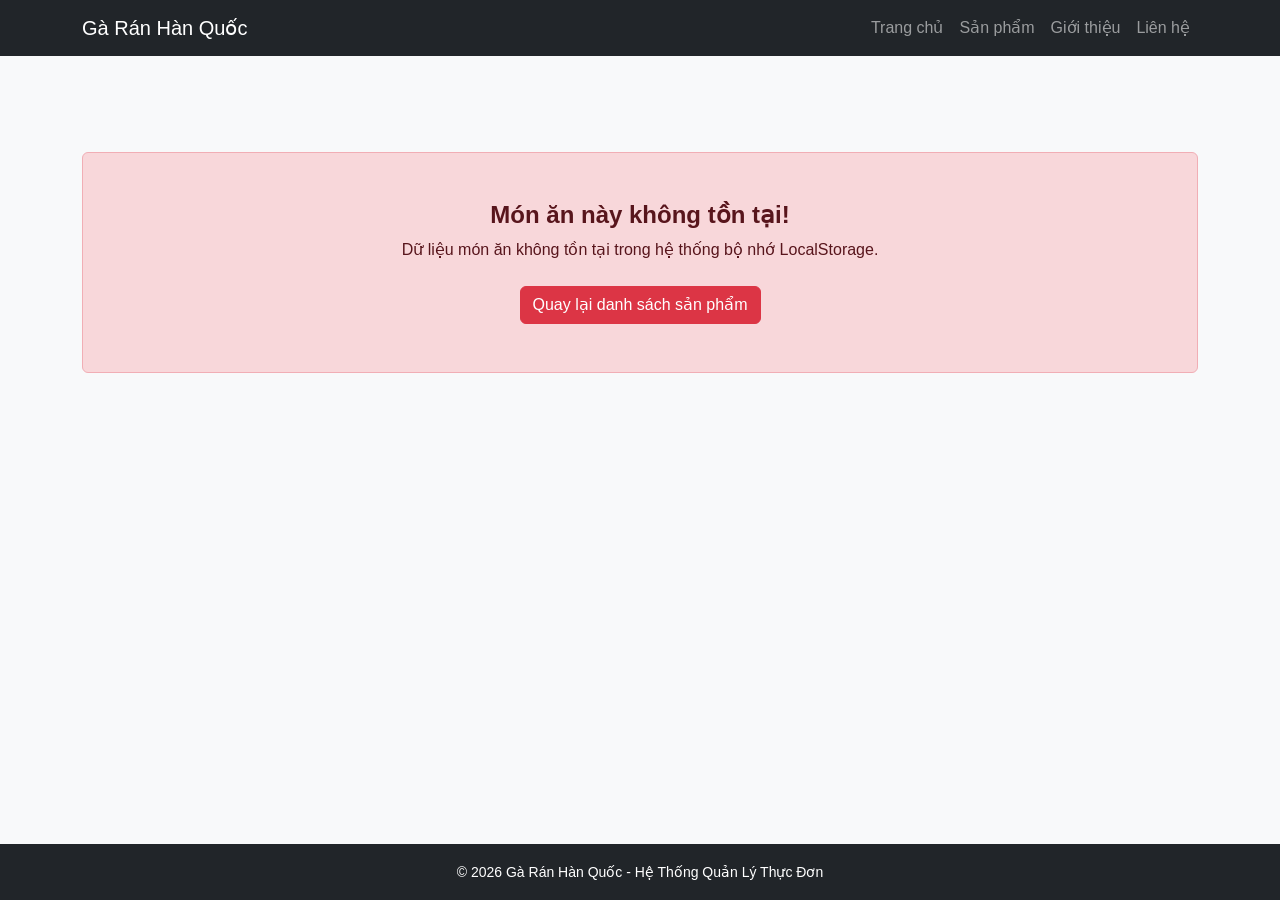
==== html/chi-tiet.html @ 892d939b "Upload du an" ====
<!DOCTYPE html>
<html lang="vi">
<head>
    <meta charset="UTF-8">
    <meta name="viewport" content="width=device-width, initial-scale=1.0">
    <title>Chi Tiết Sản Phẩm</title>
    <link href="https://cdn.jsdelivr.net/npm/bootstrap@5.3.3/dist/css/bootstrap.min.css" rel="stylesheet" integrity="sha384-QWTKZyjpPEjISv5WaRU9OFeRpok6YctnYmDr5pNlyT2bRjXh0JMhjY6hW+ALEwIH" crossorigin="anonymous">
    <link rel="stylesheet" href="../css/style.css">
</head>
<body class="bg-light d-flex flex-column min-vh-100">

    <nav class="navbar navbar-expand-lg navbar-dark bg-dark">
        <div class="container">
            <a class="navbar-brand" href="../index.html">Gà Rán Hàn Quốc</a>
            <div class="navbar-nav ms-auto">
                <a class="nav-link" href="../index.html">Trang chủ</a>
                <a class="nav-link" href="san-pham.html">Sản phẩm</a>
                <a class="nav-link" href="gioi-thieu.html">Giới thiệu</a>
                <a class="nav-link" href="lien-he.html">Liên hệ</a>
            </div>
        </div>
    </nav>

    <div class="container mt-5 mb-5" id="detail-container">
        <div class="card shadow-sm p-4 bg-white rounded">
            <div class="row align-items-center">
                
                <div class="col-md-6 text-center mb-4 mb-md-0">
                    <img id="detail-img" src="../assets/logo.jpg" alt="Hình ảnh sản phẩm" class="img-fluid rounded shadow-sm object-fit-cover" style="max-height: 400px; width: 100%;">
                </div>
                
                <div class="col-md-6">
                    <small id="detail-id" class="text-muted text-uppercase fw-bold d-block mb-1"></small>
                    <h1 id="detail-name" class="fw-bold text-dark mb-2">Đang tải tên món ăn...</h1>
                    <h3 id="detail-price" class="text-danger fw-bold mb-4">0 đ</h3>
                    
                    <hr>
                    
                    <h5 class="fw-bold text-secondary">Mô tả sản phẩm:</h5>
                    <p id="detail-desc" class="text-muted lh-base" style="text-align: justify;"></p>
                    
                    <div class="mt-4 d-flex gap-3">
                        <a href="san-pham.html" class="btn btn-secondary px-4">
                            ← Quay lại danh sách
                        </a>
                        <button class="btn btn-success px-4" onclick="buyNow()">
                            Đặt mua ngay
                        </button>
                    </div>
                </div>

            </div>
        </div>
    </div>

    <footer class="text-center text-white bg-dark py-3 mt-auto">
        <div class="container">
            <small>&copy; 2026 Gà Rán Hàn Quốc - Hệ Thống Quản Lý Thực Đơn</small>
        </div>
    </footer>

    <script>
        window.onload = function() {
            // 1. Lấy mã 'id' từ URL thanh địa chỉ (?id=02)
            const urlParams = new URLSearchParams(window.location.search);
            const productId = urlParams.get('id');

            // 2. Lấy mảng danh sách sản phẩm hiện tại từ localStorage về
            const productList = JSON.parse(localStorage.getItem("products")) || [];

            // 3. Tìm sản phẩm cụ thể trùng với ID vừa lấy
            const product = productList.find(p => p.id === productId);

            // 4. Nếu tồn tại sản phẩm, tiến hành đổ dữ liệu động lên giao diện
            if (product) {
                document.getElementById("detail-name").innerText = product.name;
                document.getElementById("detail-price").innerText = product.price.toLocaleString('vi-VN') + " đ";
                document.getElementById("detail-img").src = product.image;
                document.getElementById("detail-id").innerText = "Mã sản phẩm: " + product.id;
                
                // Gán mô tả riêng biệt của từng món ăn vào đây
                document.getElementById("detail-desc").innerText = product.description || "Món ăn ngon miệng, chuẩn bị sạch sẽ, đảm bảo vệ sinh an toàn thực phẩm.";
                
                document.getElementById("detail-img").alt = product.name;
                document.title = product.name + " - Chi Tiết Sản Phẩm";
            } else {
                // Hiển thị giao diện thông báo lỗi nếu không bắt được dữ liệu ID
                document.getElementById("detail-container").innerHTML = `
                    <div class="alert alert-danger text-center my-5 p-5" role="alert">
                        <h4 class="alert-heading fw-bold">Món ăn này không tồn tại!</h4>
                        <p class="mb-4">Dữ liệu món ăn không tồn tại trong hệ thống bộ nhớ LocalStorage.</p>
                        <a href="san-pham.html" class="btn btn-danger">Quay lại danh sách sản phẩm</a>
                    </div>
                `;
            }
        };

        function buyNow() {
            alert("Đã ghi nhận món ăn vào hệ thống đặt hàng!");
        }
    </script>

    <script src="https://cdn.jsdelivr.net/npm/bootstrap@5.3.3/dist/js/bootstrap.bundle.min.js" integrity="sha384-YvpcrYf0tY3lHB60NNkmXc5s9fDVZLESaAA55NDzOxhy9GkcIdslK1eN7N6jIeHz" crossorigin="anonymous"></script>
</body>
</html>
---- css/style.css ----
body {
background-color: #f5f5f5;
font-family: Arial, sans-serif;
}

.product-item {
background: white;
border-radius: 10px;
overflow: hidden;
transition: 0.3s;
}

.product-item:hover {
transform: translateY(-5px);
}

.product-image img {
width: 100%;
height: 220px;
object-fit: cover;
}

.product-info {
padding: 15px;
text-align: center;
}

.product-name {
font-weight: bold;
font-size: 16px;
}

.product-price {
color: red;
font-weight: bold;
}
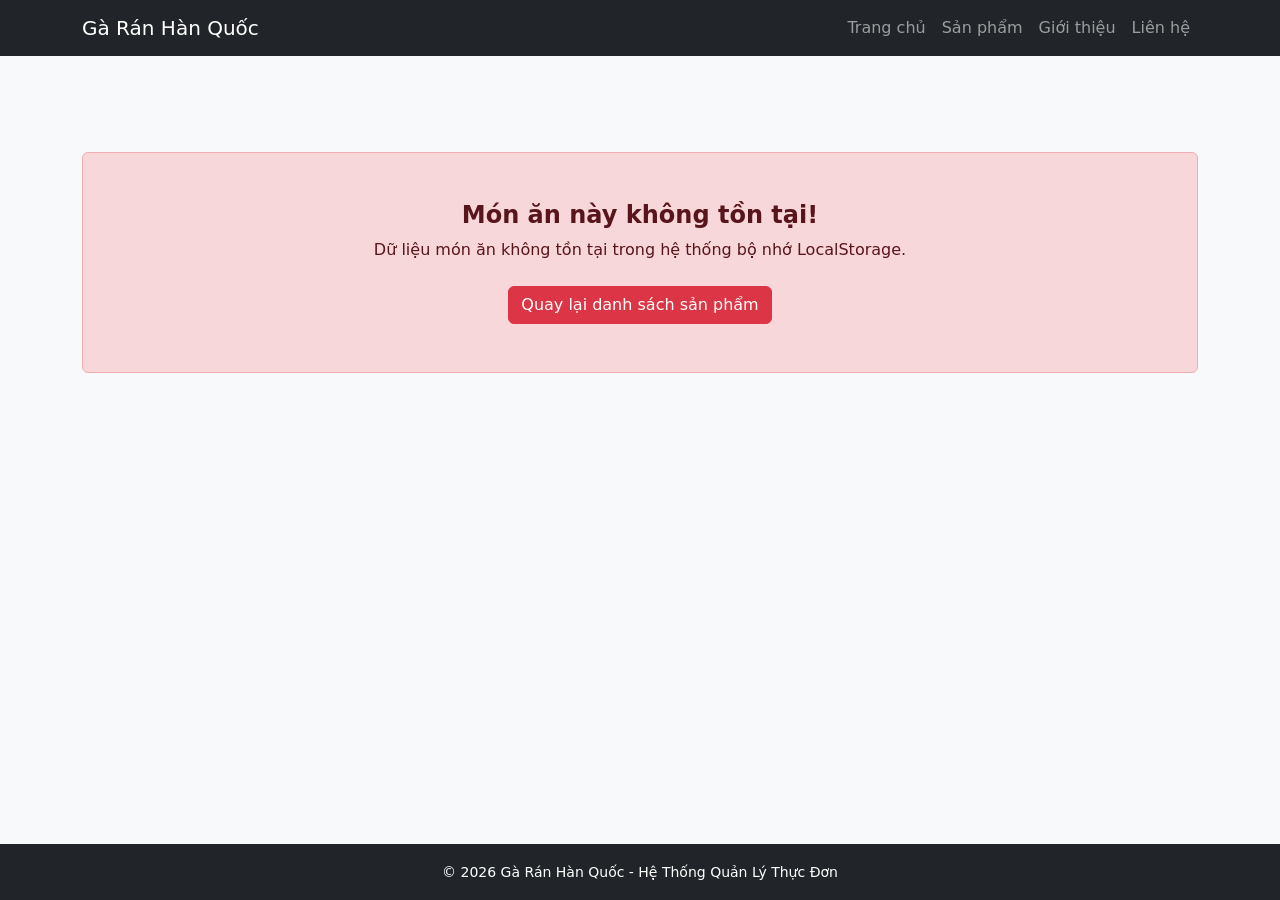
==== commit f80d2638: "update" ====
--- a/html/chi-tiet.html
+++ b/html/chi-tiet.html
@@ -2,7 +2,6 @@
 <html lang="vi">
 <head>
     <meta charset="UTF-8">
-    <meta name="viewport" content="width=device-width, initial-scale=1.0">
     <title>Chi Tiết Sản Phẩm</title>
     <link href="https://cdn.jsdelivr.net/npm/bootstrap@5.3.3/dist/css/bootstrap.min.css" rel="stylesheet" integrity="sha384-QWTKZyjpPEjISv5WaRU9OFeRpok6YctnYmDr5pNlyT2bRjXh0JMhjY6hW+ALEwIH" crossorigin="anonymous">
     <link rel="stylesheet" href="../css/style.css">
@@ -70,6 +69,9 @@
 
             // 3. Tìm sản phẩm cụ thể trùng với ID vừa lấy
             const product = productList.find(p => p.id === productId);
+            console.log("productId =", productId);
+            console.log("product =", product);
+            console.log("description =", product?.description);
 
             // 4. Nếu tồn tại sản phẩm, tiến hành đổ dữ liệu động lên giao diện
             if (product) {
--- a/css/style.css
+++ b/css/style.css
@@ -1,36 +1,20 @@
-body {
-background-color: #f5f5f5;
-font-family: Arial, sans-serif;
+.card img{
+height:250px;
+object-fit:cover;
 }
 
-.product-item {
-background: white;
-border-radius: 10px;
-overflow: hidden;
-transition: 0.3s;
+.card{
+transition:0.3s;
 }
 
-.product-item:hover {
-transform: translateY(-5px);
+.card:hover{
+transform:translateY(-5px);
 }
 
-.product-image img {
-width: 100%;
-height: 220px;
-object-fit: cover;
+h2{
+font-weight:bold;
 }
 
-.product-info {
-padding: 15px;
-text-align: center;
+footer{
+margin-top:50px;
 }
-
-.product-name {
-font-weight: bold;
-font-size: 16px;
-}
-
-.product-price {
-color: red;
-font-weight: bold;
-}
